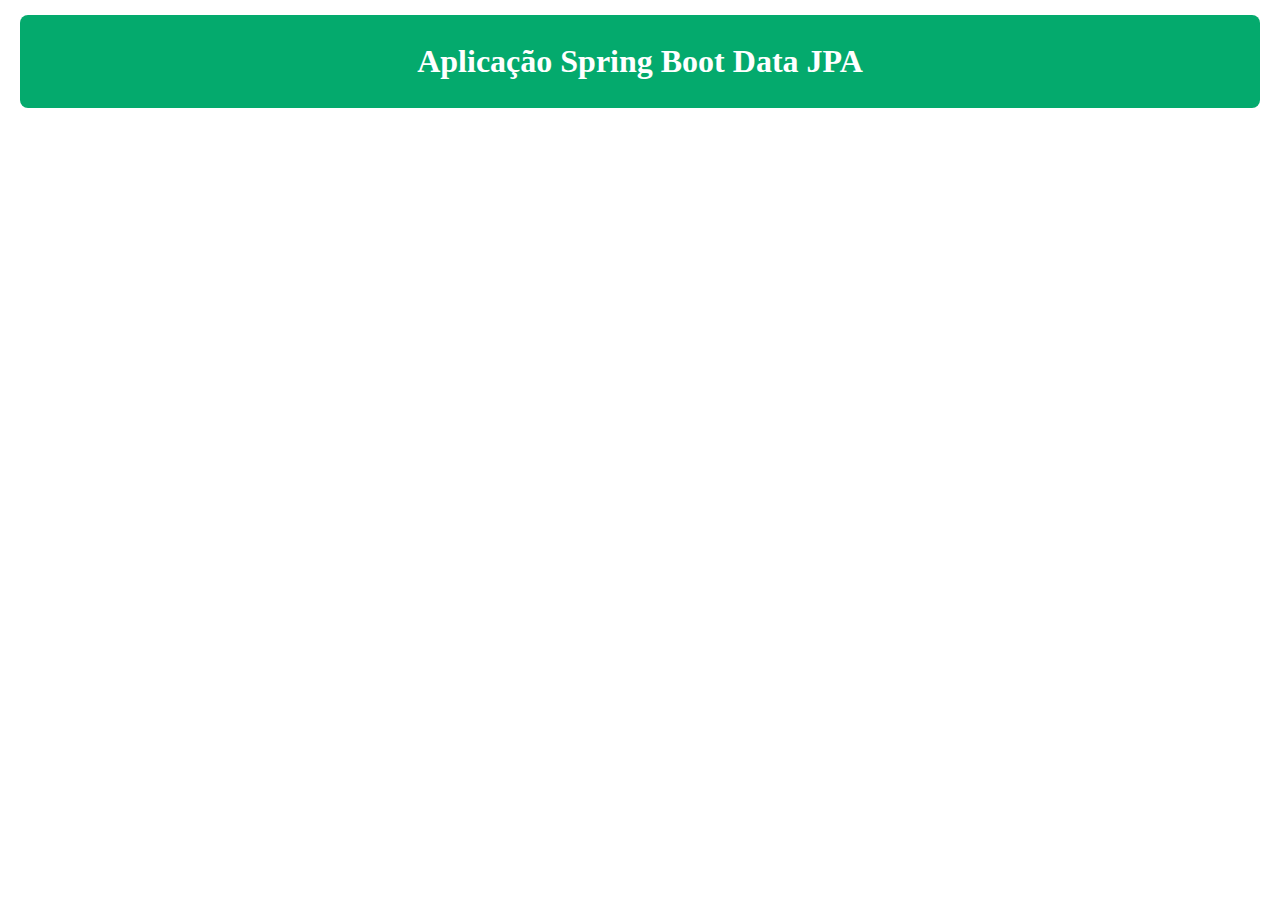
==== src/main/resources/views/index.html @ 28be811c "version-0.0.2" ====
<!DOCTYPE html>
<html>
<head>
<meta charset="ISO-8859-1">
<title>Aplica��o Spring Boot Data JPA</title>
<link rel="stylesheet" href="estilo.css">
</head>
<body>
	<div id="topo">
		<h1>Aplica��o Spring Boot Data JPA</h1>
	</div>
</body>
</html>
---- src/main/resources/views/estilo.css ----
body
{
	font:100% Lucida Sans, Verdana;
	margin: 15px;
	line-height: 30px;
}

.container
{
	xmin-width:900px;
}

#topo
{
	border-radius: 8px;
	margin: 5px;
	background-color: #04AA6D;
	padding: 10px;
	color: white;
	text-align: center;
}
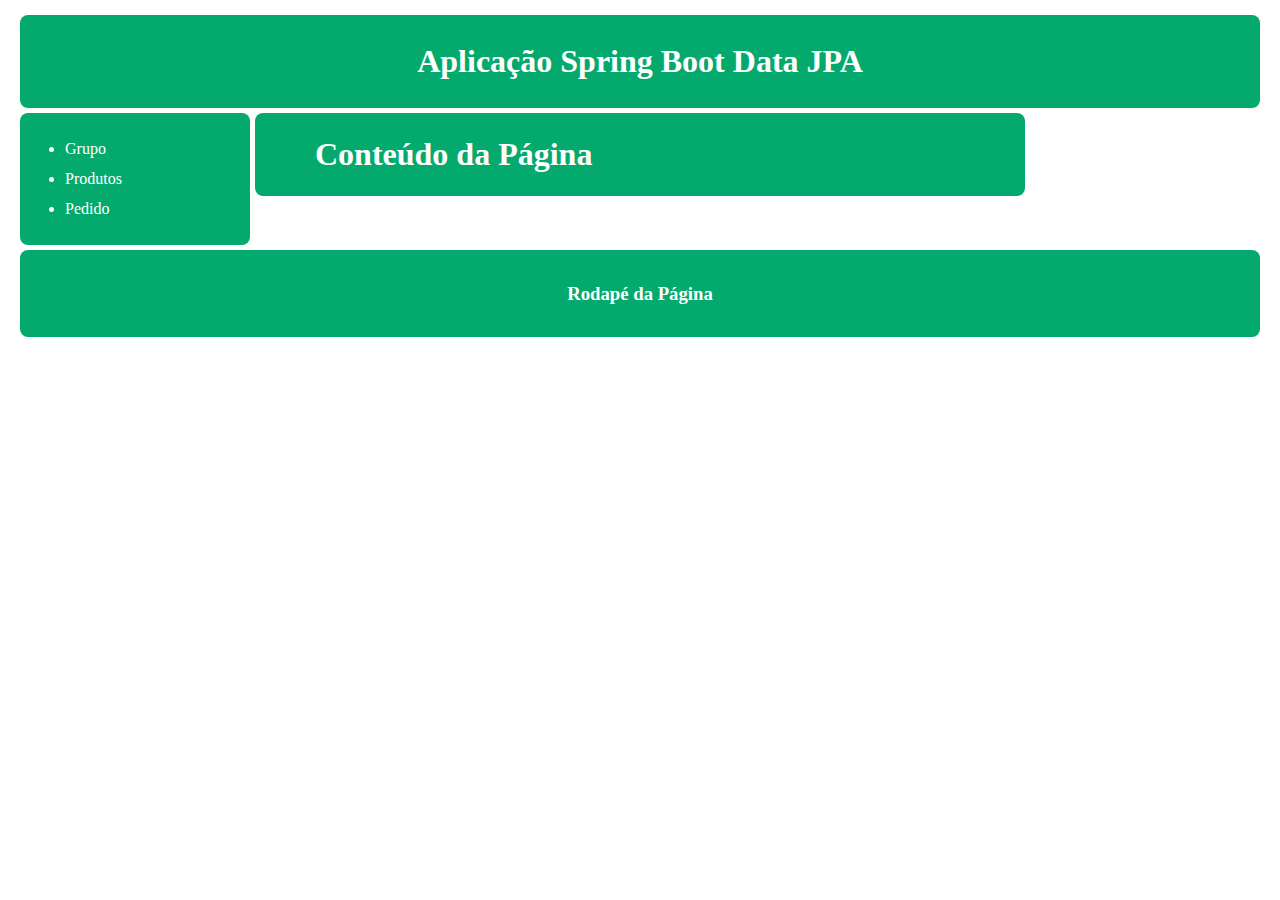
==== commit f6d98b42: "version-0.0.3" ====
--- a/src/main/resources/views/index.html
+++ b/src/main/resources/views/index.html
@@ -9,5 +9,20 @@
 	<div id="topo">
 		<h1>Aplica��o Spring Boot Data JPA</h1>
 	</div>
+	<div id="corpo">
+		<div id="menu">
+			<ul class="links">
+				<li class="item">Grupo</li>
+				<li class="item">Produtos</li>
+				<li class="item">Pedido</li>
+			</ul>
+		</div>	
+		<div id="conteudo">
+			<h1>Conte�do da P�gina</h1>
+		</div>
+	</div>
+	<div id= "rodape">
+		<h3>Rodap� da P�gina</h3>
+	</div>
 </body>
 </html>--- a/src/main/resources/views/estilo.css
+++ b/src/main/resources/views/estilo.css
@@ -18,4 +18,41 @@
 	padding: 10px;
 	color: white;
 	text-align: center;
+}
+
+#corpo
+{
+	position: relative;
+	overflow: auto;
+	margin: 5px;
+}
+
+#menu
+{
+	width: 220px;
+	float: left;
+	background-color: #04AA6D;
+	color: white;
+	padding: 5px;
+	border-radius: 8px;
+}
+
+#conteudo
+{
+	background-color: #04AA6D;
+	color: white;
+	padding: 5px;
+	border-radius: 8px;
+	padding-left: 60px;
+	margin: 0 235px;
+}
+
+#rodape
+{
+	border-radius: 8px;
+	margin: 5px;
+	background-color: #04AA6D;
+	padding: 10px;
+	color: white;
+	text-align: center;
 }